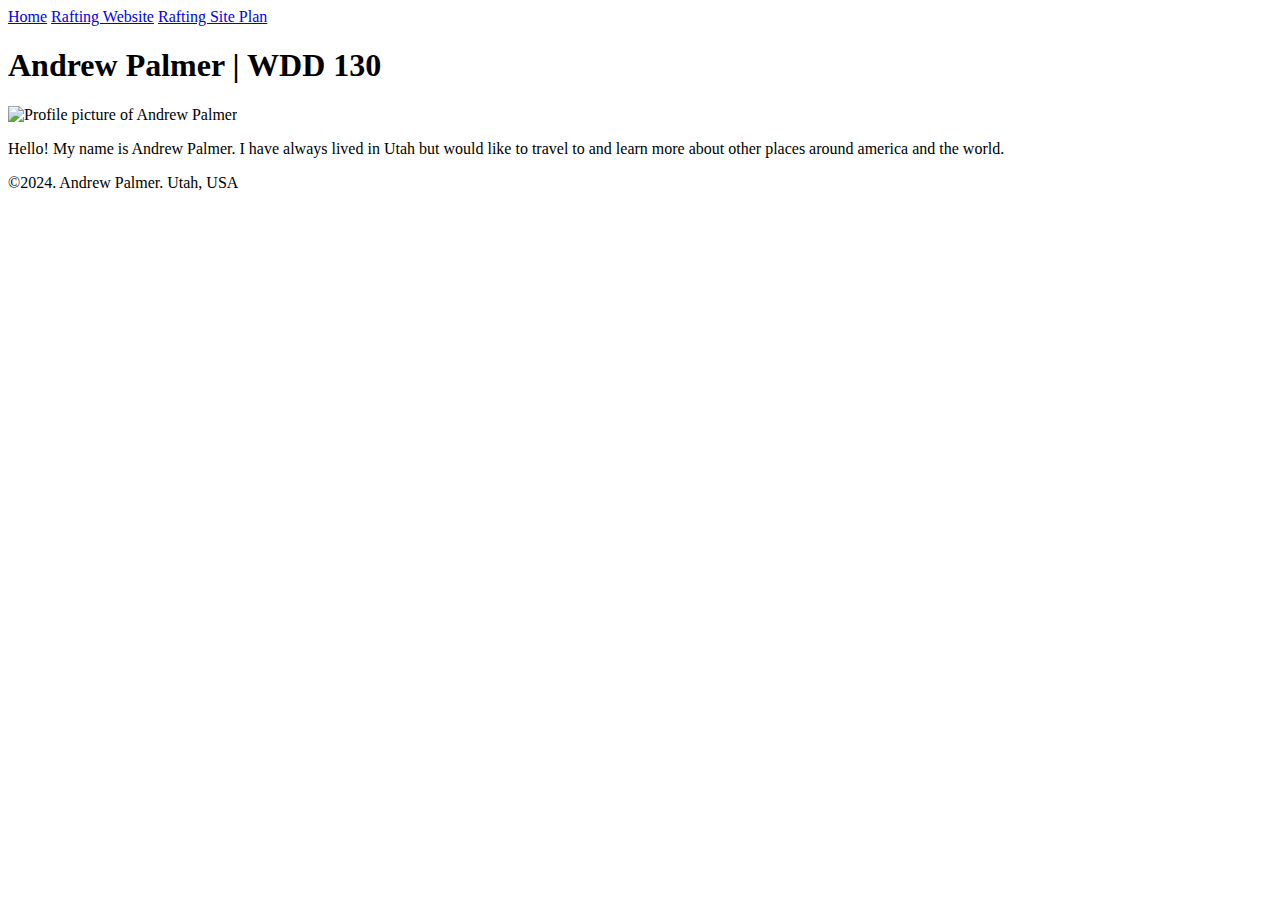
==== index.html @ 5cb5dc78 "week 2 learning 1" ====
<!DOCTYPE html>
<html lang="en-US">
  <head>
    <meta charset="utf-8">
    <meta name="viewport" content="width=device-width, initial-scale=1.0">
    <title>Andrew Palmer | WDD 130</title>
  </head>
  <body>
    <header>
      <nav>
        <a href="#">Home</a>
        <a href="wwr/">Rafting Website</a>
        <a href="wwr/site-plan-rafting.html">Rafting Site Plan</a>
      </nav>
    </header>
    <main>
      <h1>Andrew Palmer | WDD 130</h1>
      <img src="images/profile.png" alt="Profile picture of Andrew Palmer" width="200">
      <p>Hello! My name is Andrew Palmer. I have always lived in Utah but would like to travel to and learn more about other places around america and the world.</p>
    </main>
    <footer>
      <p>©2024. Andrew Palmer. Utah, USA</p>
    </footer>
  </body>
</html>
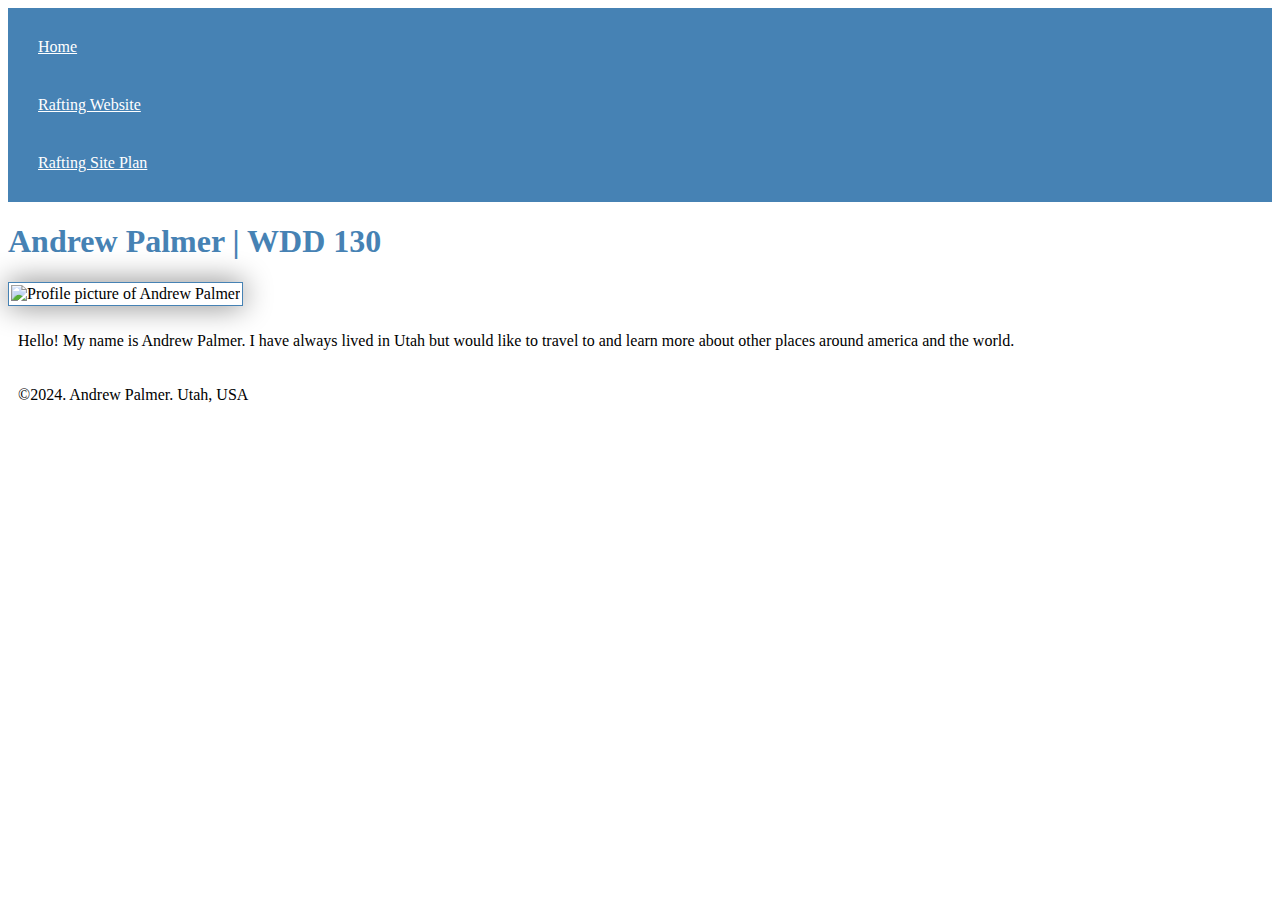
==== commit 11824c2b: "added css" ====
--- a/index.html
+++ b/index.html
@@ -4,6 +4,7 @@
     <meta charset="utf-8">
     <meta name="viewport" content="width=device-width, initial-scale=1.0">
     <title>Andrew Palmer | WDD 130</title>
+    <link rel="stylesheet" href="styles/styles.css">
   </head>
   <body>
     <header>
--- a/styles/styles.css
+++ b/styles/styles.css
@@ -0,0 +1,22 @@
+nav {
+    background-color: steelblue;
+    padding: 10px;
+}
+nav a {
+    color: white;
+    display: block;
+    padding: 20px;
+}
+h1 {
+    color: steelblue;
+}
+img {
+    width: 150px;
+    height: auto;
+    border: 1px solid steelblue;
+    padding: 2px;
+    box-shadow: 0 0 30px gray;
+}
+p {
+    padding: 10px;
+}
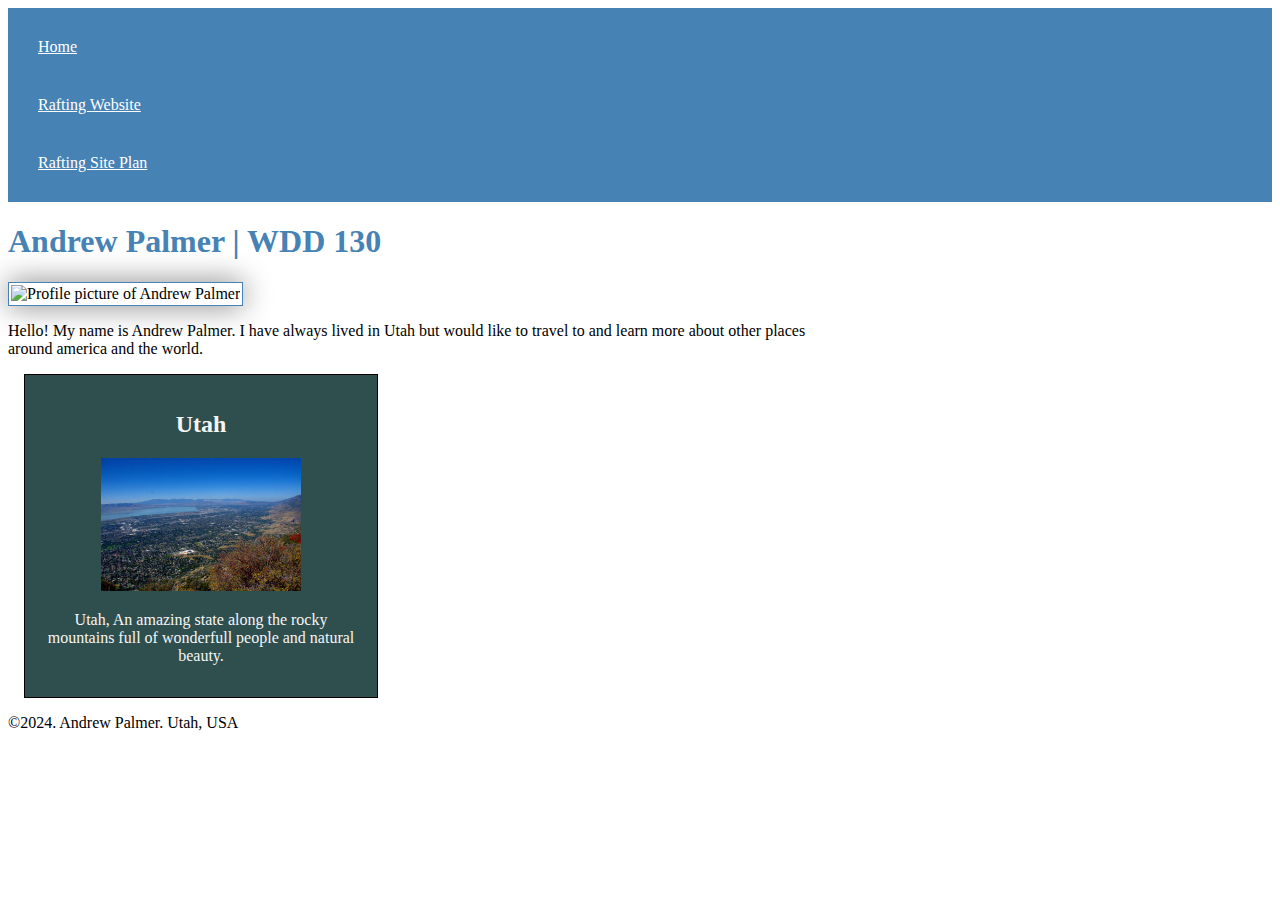
==== commit 4b5af503: "updated home page" ====
--- a/index.html
+++ b/index.html
@@ -4,6 +4,8 @@
     <meta charset="utf-8">
     <meta name="viewport" content="width=device-width, initial-scale=1.0">
     <title>Andrew Palmer | WDD 130</title>
+    <meta name="description" content="Andrew Palmer, WDD, Profile portfulio.">
+    <meta name="Author" content="Andrew Palmer">
     <link rel="stylesheet" href="styles/styles.css">
   </head>
   <body>
@@ -19,6 +21,11 @@
       <img src="images/profile.png" alt="Profile picture of Andrew Palmer" width="200">
       <p>Hello! My name is Andrew Palmer. I have always lived in Utah but would like to travel to and learn more about other places around america and the world.</p>
     </main>
+    <aside>
+      <h2>Utah</h2>
+      <img src="images/DSC_4898 -1.jpg" alt="A photo of the wasach front taken from Kyhv Peak">
+      <p>Utah, An amazing state along the rocky mountains full of wonderfull people and natural beauty.</p>
+    </aside>
     <footer>
       <p>©2024. Andrew Palmer. Utah, USA</p>
     </footer>
--- a/styles/styles.css
+++ b/styles/styles.css
@@ -10,7 +10,7 @@
 h1 {
     color: steelblue;
 }
-img {
+main img {
     width: 150px;
     height: auto;
     border: 1px solid steelblue;
@@ -18,5 +18,26 @@
     box-shadow: 0 0 30px gray;
 }
 p {
-    padding: 10px;
+    padding: 0px;
 }
+main {
+    max-width: 840px;
+}
+aside {
+    width: 20rem;
+    margin: 1rem;
+    border: 1px, solid, black;
+    padding: 1rem;
+    background-color: darkslategray;
+    color: whitesmoke;
+    text-align: center;
+    
+}
+aside img {
+    width: 200px;
+    height: auto;   
+}
+footer {
+    margin-top: 15px;
+    border-top: solid, black, 1px;
+}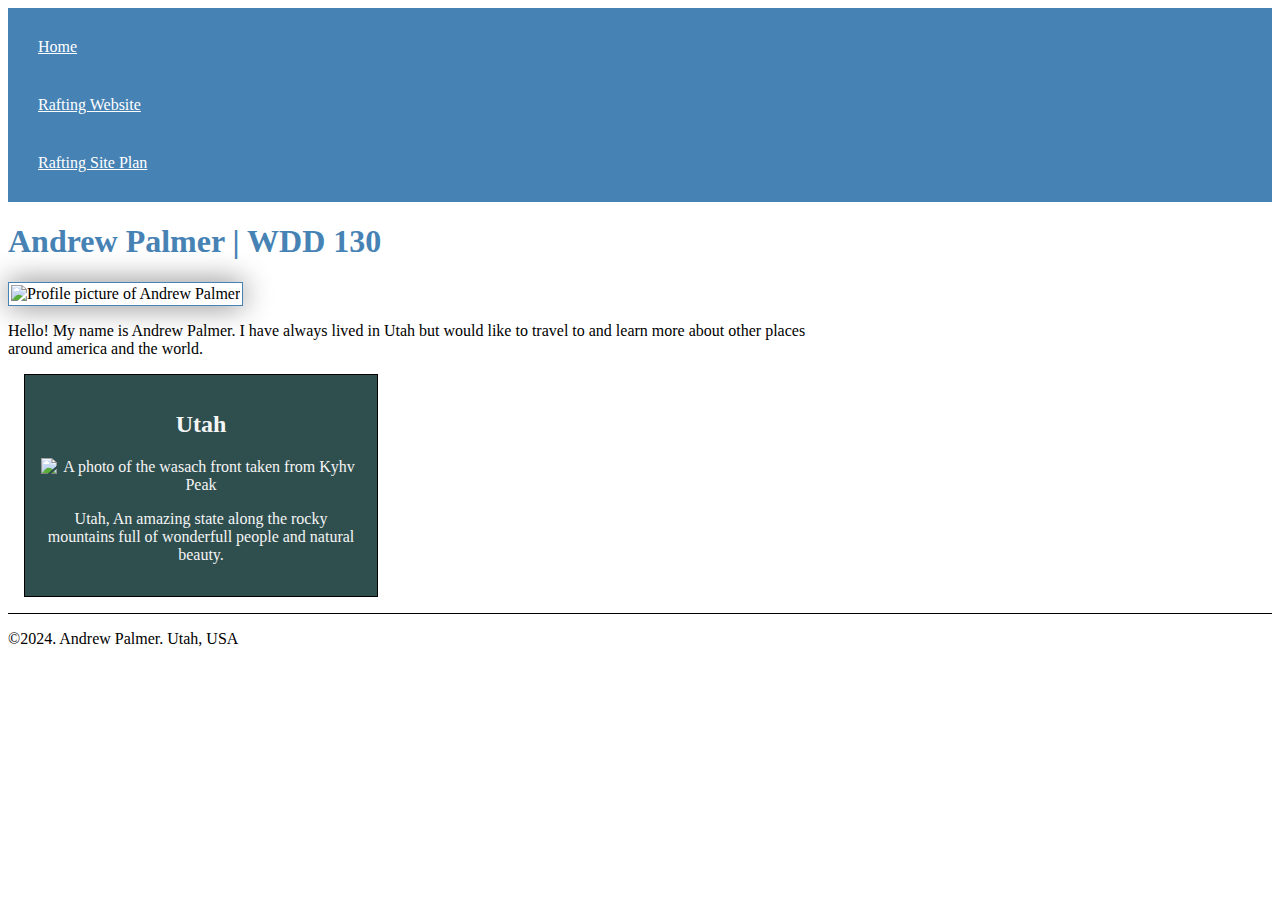
==== commit 3d4fa6dd: "fixes to main page" ====
--- a/index.html
+++ b/index.html
@@ -5,7 +5,7 @@
     <meta name="viewport" content="width=device-width, initial-scale=1.0">
     <title>Andrew Palmer | WDD 130</title>
     <meta name="description" content="Andrew Palmer, WDD, Profile portfulio.">
-    <meta name="Author" content="Andrew Palmer">
+    <meta name="author" content="Andrew Palmer">
     <link rel="stylesheet" href="styles/styles.css">
   </head>
   <body>
@@ -23,7 +23,7 @@
     </main>
     <aside>
       <h2>Utah</h2>
-      <img src="images/DSC_4898 -1.jpg" alt="A photo of the wasach front taken from Kyhv Peak">
+      <img src="wasach.jpg" alt="A photo of the wasach front taken from Kyhv Peak">
       <p>Utah, An amazing state along the rocky mountains full of wonderfull people and natural beauty.</p>
     </aside>
     <footer>
--- a/styles/styles.css
+++ b/styles/styles.css
@@ -18,7 +18,7 @@
     box-shadow: 0 0 30px gray;
 }
 p {
-    padding: 0px;
+    padding: 0;
 }
 main {
     max-width: 840px;
@@ -26,7 +26,7 @@
 aside {
     width: 20rem;
     margin: 1rem;
-    border: 1px, solid, black;
+    border: 1px solid black;
     padding: 1rem;
     background-color: darkslategray;
     color: whitesmoke;
@@ -39,5 +39,5 @@
 }
 footer {
     margin-top: 15px;
-    border-top: solid, black, 1px;
+    border-top: 1px solid black;
 }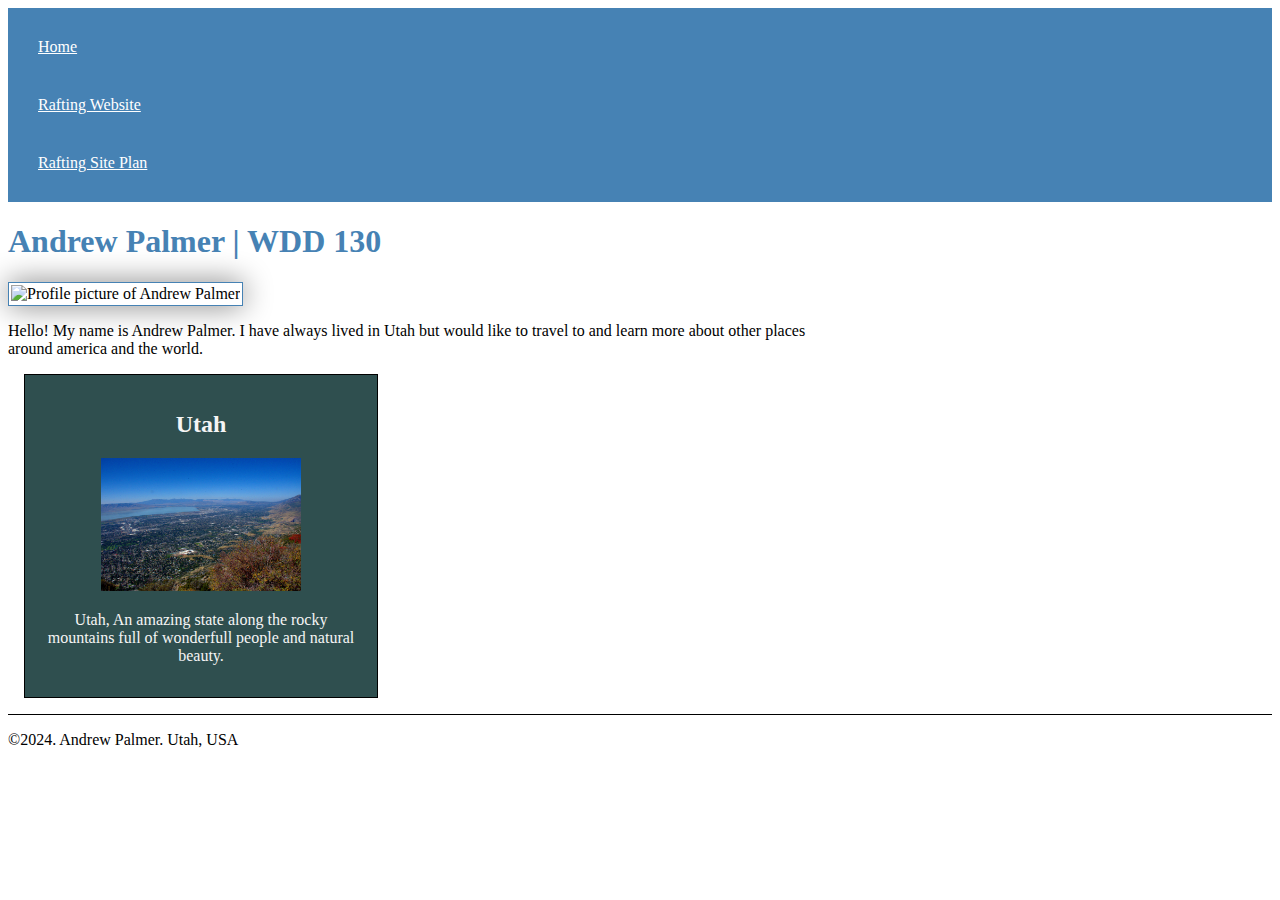
==== commit 014c1bb2: "fixing img on homepage" ====
--- a/index.html
+++ b/index.html
@@ -23,7 +23,7 @@
     </main>
     <aside>
       <h2>Utah</h2>
-      <img src="wasach.jpg" alt="A photo of the wasach front taken from Kyhv Peak">
+      <img src="images/wasatch.jpg" alt="A photo of the wasatch front taken from Kyhv Peak">
       <p>Utah, An amazing state along the rocky mountains full of wonderfull people and natural beauty.</p>
     </aside>
     <footer>
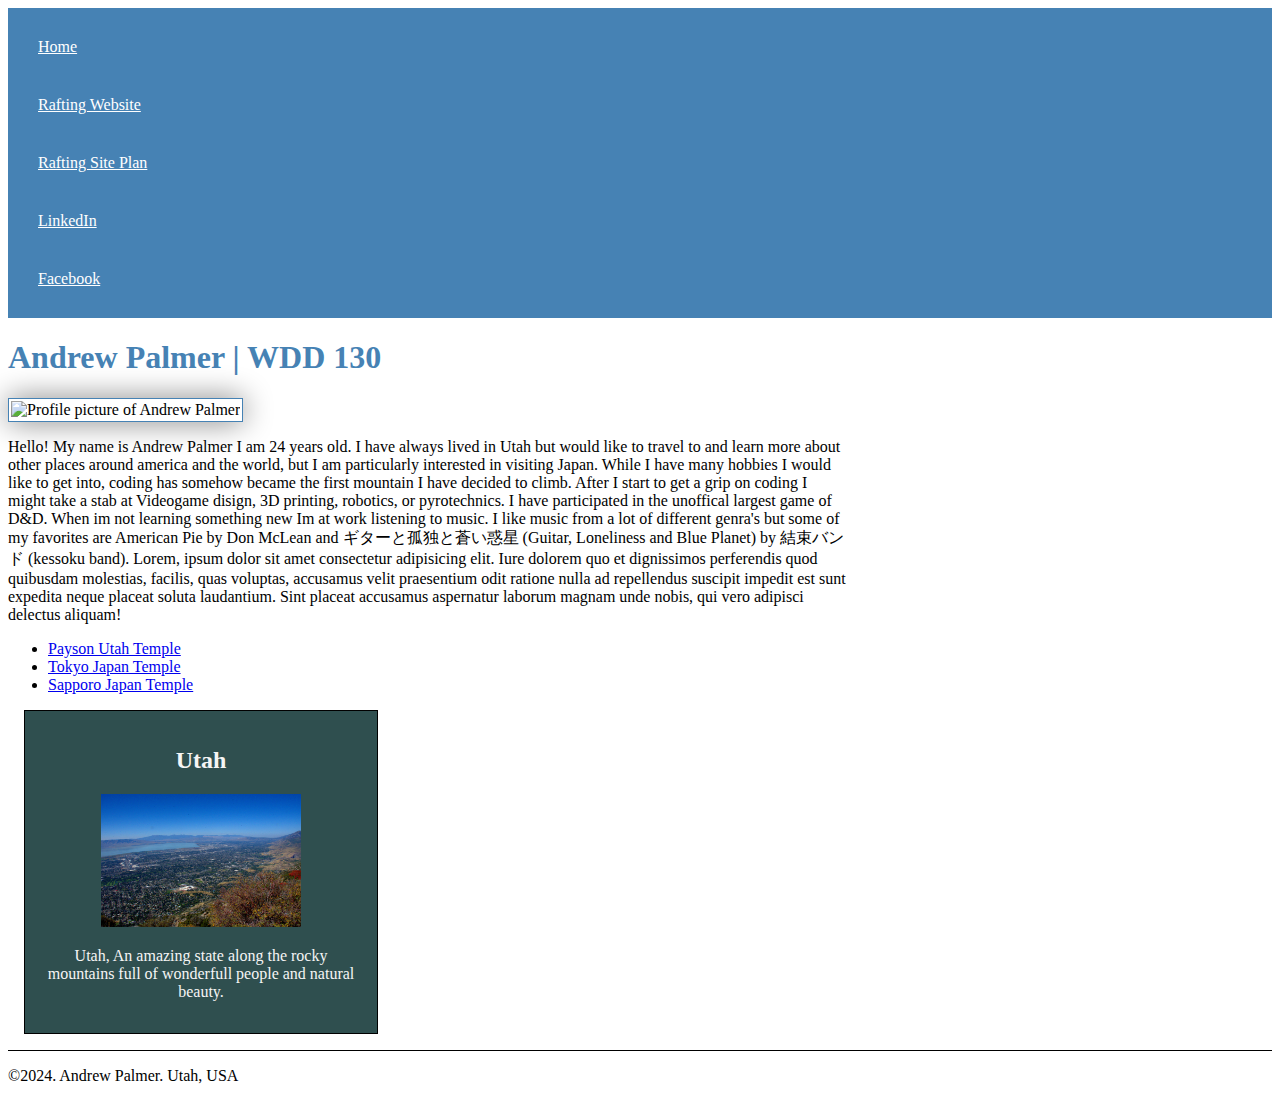
==== commit 6a9ac2f4: "a" ====
--- a/index.html
+++ b/index.html
@@ -14,14 +14,22 @@
         <a href="#">Home</a>
         <a href="wwr/">Rafting Website</a>
         <a href="wwr/site-plan-rafting.html">Rafting Site Plan</a>
+        <a href="https://www.linkedin.com/in/andrew-palmer-8895aa2a0/">LinkedIn</a>
+        <a href="https://facebook.com">Facebook</a>
       </nav>
     </header>
     <main>
       <h1>Andrew Palmer | WDD 130</h1>
       <img src="images/profile.png" alt="Profile picture of Andrew Palmer" width="200">
-      <p>Hello! My name is Andrew Palmer. I have always lived in Utah but would like to travel to and learn more about other places around america and the world.</p>
+      <p>Hello! My name is Andrew Palmer I am 24 years old. I have always lived in Utah but would like to travel to and learn more about other places around america and the world, but I am particularly interested in visiting Japan. While I have many hobbies I would like to get into, coding has somehow became the first mountain I have decided to climb. After I start to get a grip on coding I might take a stab at Videogame disign, 3D printing, robotics, or pyrotechnics. I have participated in the unoffical largest game of D&D. When im not learning something new Im at work listening to music. I like music from a lot of different genra's but some of my favorites are American Pie by Don McLean and ギターと孤独と蒼い惑星 (Guitar, Loneliness and Blue Planet) by 結束バンド (kessoku band). Lorem, ipsum dolor sit amet consectetur adipisicing elit. Iure dolorem quo et dignissimos perferendis quod quibusdam molestias, facilis, quas voluptas, accusamus velit praesentium odit ratione nulla ad repellendus suscipit impedit est sunt expedita neque placeat soluta laudantium. Sint placeat accusamus aspernatur laborum magnam unde nobis, qui vero adipisci delectus aliquam!
+      </p>
+      <ul class="box">
+        <li><a href="https://www.churchofjesuschrist.org/temples/details/payson-utah-temple?lang=eng">Payson Utah Temple</a></li>
+        <li><a href="https://www.churchofjesuschrist.org/temples/details/tokyo-japan-temple?lang=eng">Tokyo Japan Temple</a></li>
+        <li><a href="https://www.churchofjesuschrist.org/temples/details/sapporo-japan-temple?lang=eng">Sapporo Japan Temple</a></li>
+      </ul>
     </main>
-    <aside>
+    <aside class="box">
       <h2>Utah</h2>
       <img src="images/wasatch.jpg" alt="A photo of the wasatch front taken from Kyhv Peak">
       <p>Utah, An amazing state along the rocky mountains full of wonderfull people and natural beauty.</p>
@@ -30,4 +38,5 @@
       <p>©2024. Andrew Palmer. Utah, USA</p>
     </footer>
   </body>
+  <!-- 5/9/2024 -->
 </html>
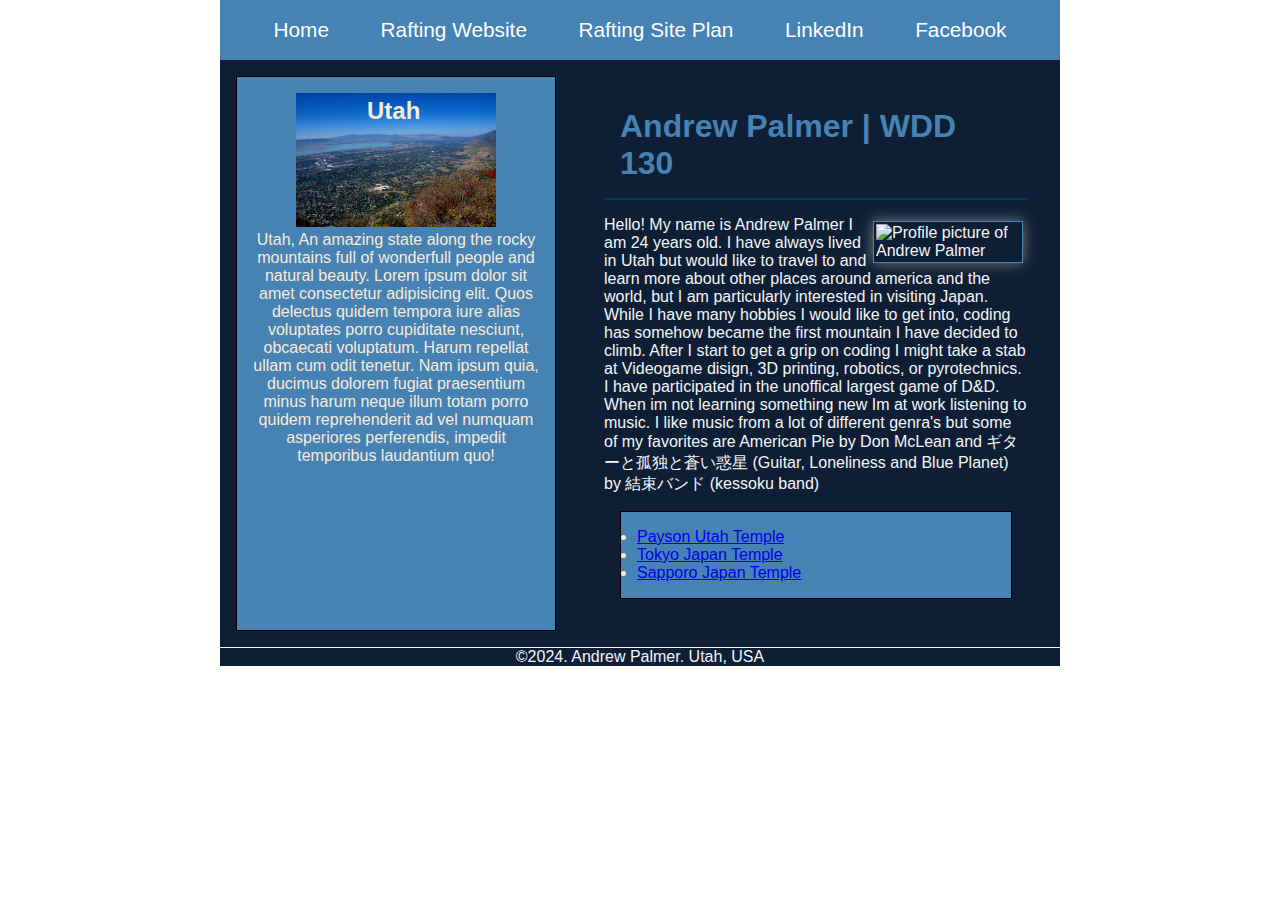
==== commit a223f02c: "homepage update" ====
--- a/index.html
+++ b/index.html
@@ -18,25 +18,27 @@
         <a href="https://facebook.com">Facebook</a>
       </nav>
     </header>
-    <main>
-      <h1>Andrew Palmer | WDD 130</h1>
-      <img src="images/profile.png" alt="Profile picture of Andrew Palmer" width="200">
-      <p>Hello! My name is Andrew Palmer I am 24 years old. I have always lived in Utah but would like to travel to and learn more about other places around america and the world, but I am particularly interested in visiting Japan. While I have many hobbies I would like to get into, coding has somehow became the first mountain I have decided to climb. After I start to get a grip on coding I might take a stab at Videogame disign, 3D printing, robotics, or pyrotechnics. I have participated in the unoffical largest game of D&D. When im not learning something new Im at work listening to music. I like music from a lot of different genra's but some of my favorites are American Pie by Don McLean and ギターと孤独と蒼い惑星 (Guitar, Loneliness and Blue Planet) by 結束バンド (kessoku band). Lorem, ipsum dolor sit amet consectetur adipisicing elit. Iure dolorem quo et dignissimos perferendis quod quibusdam molestias, facilis, quas voluptas, accusamus velit praesentium odit ratione nulla ad repellendus suscipit impedit est sunt expedita neque placeat soluta laudantium. Sint placeat accusamus aspernatur laborum magnam unde nobis, qui vero adipisci delectus aliquam!
-      </p>
-      <ul class="box">
-        <li><a href="https://www.churchofjesuschrist.org/temples/details/payson-utah-temple?lang=eng">Payson Utah Temple</a></li>
-        <li><a href="https://www.churchofjesuschrist.org/temples/details/tokyo-japan-temple?lang=eng">Tokyo Japan Temple</a></li>
-        <li><a href="https://www.churchofjesuschrist.org/temples/details/sapporo-japan-temple?lang=eng">Sapporo Japan Temple</a></li>
-      </ul>
-    </main>
-    <aside class="box">
-      <h2>Utah</h2>
-      <img src="images/wasatch.jpg" alt="A photo of the wasatch front taken from Kyhv Peak">
-      <p>Utah, An amazing state along the rocky mountains full of wonderfull people and natural beauty.</p>
-    </aside>
+    <div class="grid">
+      <main>
+        <h1>Andrew Palmer | WDD 130</h1>
+        <img src="images/profile.png" alt="Profile picture of Andrew Palmer" width="200">
+        <p>Hello! My name is Andrew Palmer I am 24 years old. I have always lived in Utah but would like to travel to and learn more about other places around america and the world, but I am particularly interested in visiting Japan. While I have many hobbies I would like to get into, coding has somehow became the first mountain I have decided to climb. After I start to get a grip on coding I might take a stab at Videogame disign, 3D printing, robotics, or pyrotechnics. I have participated in the unoffical largest game of D&D. When im not learning something new Im at work listening to music. I like music from a lot of different genra's but some of my favorites are American Pie by Don McLean and ギターと孤独と蒼い惑星 (Guitar, Loneliness and Blue Planet) by 結束バンド (kessoku band)
+        </p>
+        <ul class="box">
+          <li><a href="https://www.churchofjesuschrist.org/temples/details/payson-utah-temple?lang=eng">Payson Utah Temple</a></li>
+          <li><a href="https://www.churchofjesuschrist.org/temples/details/tokyo-japan-temple?lang=eng">Tokyo Japan Temple</a></li>
+          <li><a href="https://www.churchofjesuschrist.org/temples/details/sapporo-japan-temple?lang=eng">Sapporo Japan Temple</a></li>
+        </ul>
+      </main>
+      <aside class="box">
+        <h2>Utah</h2>
+        <img src="images/wasatch.jpg" alt="A photo of the wasatch front taken from Kyhv Peak">
+        <p>Utah, An amazing state along the rocky mountains full of wonderfull people and natural beauty. Lorem ipsum dolor sit amet consectetur adipisicing elit. Quos delectus quidem tempora iure alias voluptates porro cupiditate nesciunt, obcaecati voluptatum. Harum repellat ullam cum odit tenetur. Nam ipsum quia, ducimus dolorem fugiat praesentium minus harum neque illum totam porro quidem reprehenderit ad vel numquam asperiores perferendis, impedit temporibus laudantium quo!</p>
+      </aside>
+    </div>
     <footer>
       <p>©2024. Andrew Palmer. Utah, USA</p>
     </footer>
   </body>
-  <!-- 5/9/2024 -->
+  <!-- 5/16/2024 -->
 </html>
--- a/styles/styles.css
+++ b/styles/styles.css
@@ -1,29 +1,53 @@
+* {
+    margin: 0;
+    padding: 0;
+    box-sizing: border-box;
+}
+body{
+    font-size: 16px;
+    font-family: 'Lucida Sans', Arial, Helvetica;
+}
 nav {
+    display: flex;
+    justify-content: space-evenly;
+    align-items: center;
     background-color: steelblue;
     padding: 10px;
 }
 nav a {
     color: white;
     display: block;
-    padding: 20px;
+    padding: 0.5rem;
+    text-decoration: none;
+    font-size: 1.3rem;
 }
 h1 {
     color: steelblue;
+    border-bottom: 2px solid #003a53;
+    padding: 1rem;
+    margin-bottom: 1rem;
+}
+main{
+    grid-column: 2/3;
+    margin: 1rem;
+    color: whitesmoke;
+    padding: 1rem;
 }
 main img {
+    float: right;
     width: 150px;
     height: auto;
     border: 1px solid steelblue;
     padding: 2px;
-    box-shadow: 0 0 30px gray;
+    box-shadow: 0 0 13px gray;
+    margin: 5px;
 }
 p {
     padding: 0;
 }
-main {
-    max-width: 840px;
-}
 aside {
+    position: relative;
+    grid-row: 1;
     width: 20rem;
     margin: 1rem;
     border: 1px solid black;
@@ -31,13 +55,35 @@
     background-color: darkslategray;
     color: whitesmoke;
     text-align: center;
-    
+}
+aside h2 {
+    position: absolute;
+    top: 20px;
+    left: 130px;
 }
 aside img {
     width: 200px;
     height: auto;   
 }
-footer {
-    margin-top: 15px;
-    border-top: 1px solid black;
-}+header, .grid, footer{
+    max-width: 840px;
+    margin: auto;
+    background-color: rgb(14, 31, 53);
+
+}
+footer{ 
+    border-top: 1px solid whitesmoke;
+    color: whitesmoke;
+    text-align: center;
+}
+/* Class Selectors */
+.box {
+    margin: 1rem;
+    border: 1px solid black;
+    padding: 1rem;
+    background-color: steelblue;
+    color: antiquewhite;
+}
+.grid{
+    display: grid;
+} 
